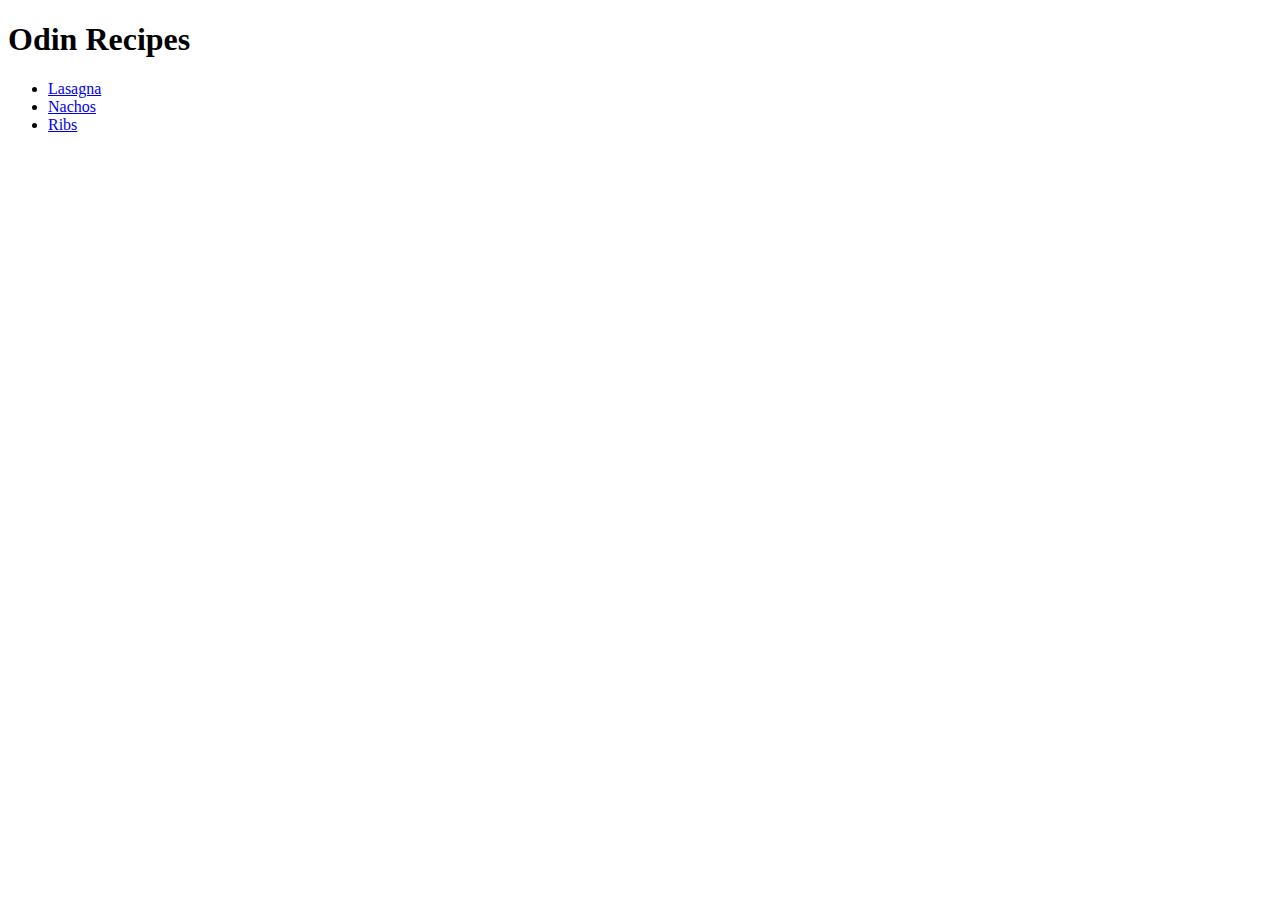
==== index.html @ 0e31c3cf "Launch recipes webpage with three recipe pages" ====
<!DOCTYPE html>
<html lang="en">
    <head>
        <meta charset="utf-8">
        <title>Odin Recipes</title>
    </head>
    <body>
        <h1>Odin Recipes</h1>
        <ul>
            <li><a href="recipes/lasagna.html">Lasagna</a></li>
            <li><a href="recipes/nachos.html">Nachos</a></li>
            <li><a href="recipes/ribs.html">Ribs</a></li>
        </ul>
    </body>
</html>
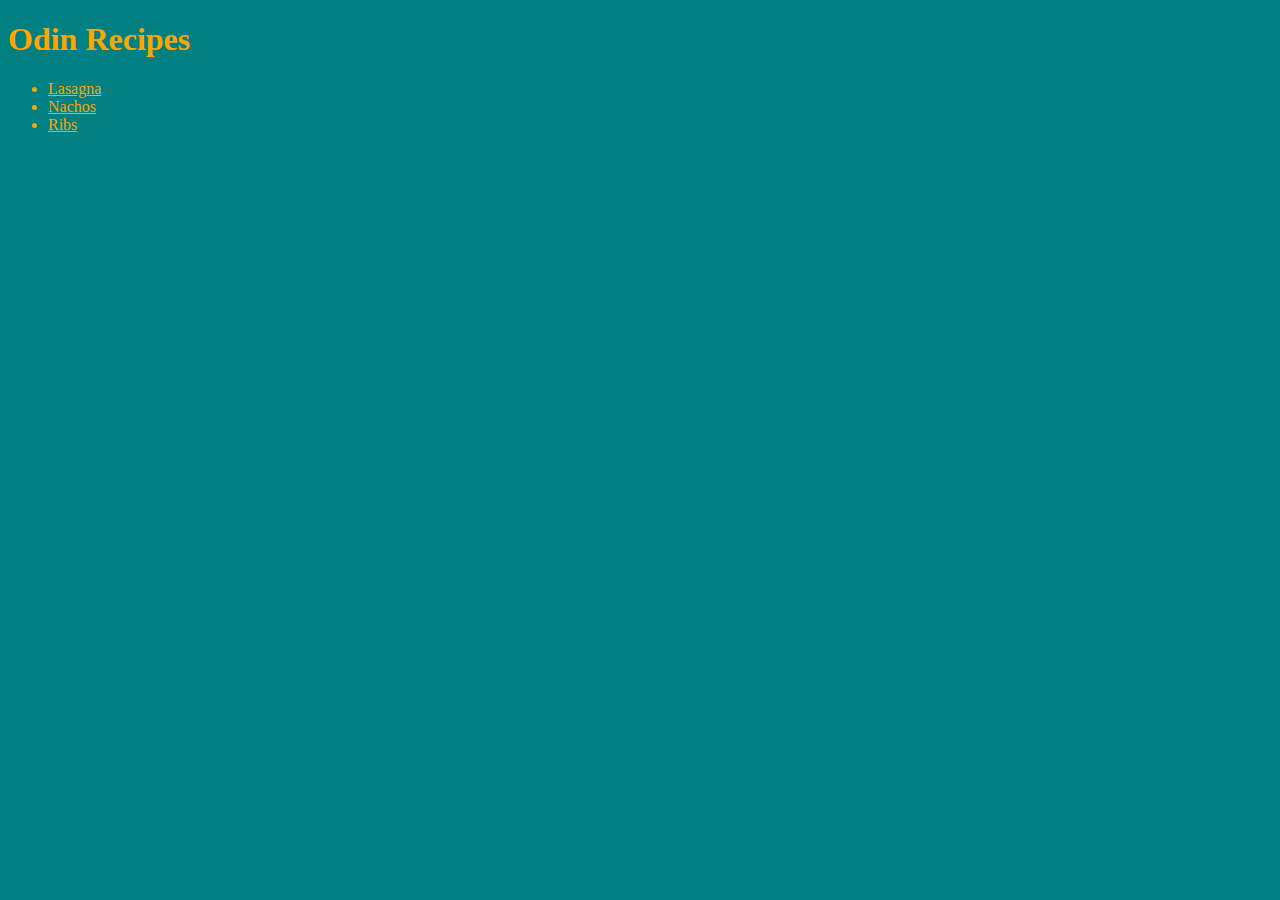
==== commit 45c33cd3: "Add support for CSS and a few styles" ====
--- a/index.html
+++ b/index.html
@@ -3,6 +3,7 @@
     <head>
         <meta charset="utf-8">
         <title>Odin Recipes</title>
+        <link rel="stylesheet" href="styles.css">
     </head>
     <body>
         <h1>Odin Recipes</h1>
--- a/styles.css
+++ b/styles.css
@@ -0,0 +1,5 @@
+* {
+    background-color: teal;
+    color: orange;
+    font: Helvetica, sans-serif;
+}